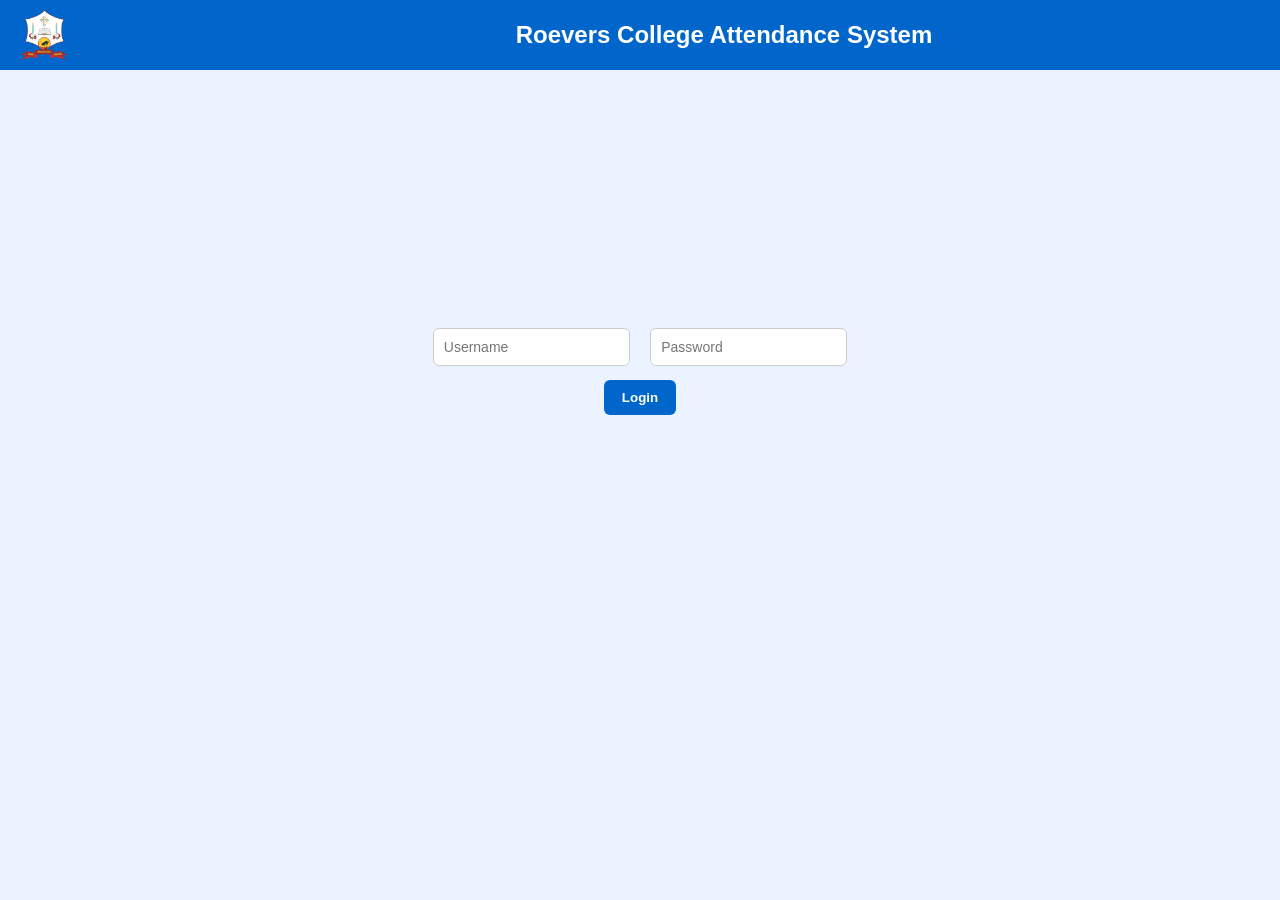
==== index.html @ ef41d89f "Add files via upload" ====
<!DOCTYPE html>
<html>

<head>
    <meta charset="UTF-8">
    <title>THRC</title>

    <link rel="stylesheet" href="style.css">
    <link rel="icon" href="img/logo.png">
</head>

<body>

    <header class="header">
        <img src="img/thanthai-hans-roever-college-1.png" alt="Logo" class="logo">
        <h2 class="center" style="padding-left: 35%;">Roevers College Attendance System</h2>
    </header>

    <div class="center" style="padding-top: 250px;">
        <input id="loginUser" placeholder="Username">
        <input id="loginPass" type="password" placeholder="Password">
    </div>

    <div class="center">
        <button id="loginBtn">Login</button>
    </div>

    <div id="loginMsg" class="center"></div>

    <script src="login.js" defer></script>

</body>

</html>
---- style.css ----
/* ===== GLOBAL ===== */
body {
    margin: 0;
    font-family: 'Segoe UI', Arial, sans-serif;
    background: #eaf3ff;
    /* light blue background */
    color: #111;
}



/* ===== CONTAINER ===== */
.container {
    max-width: 900px;
    margin: 40px auto;
    padding: 25px;
    border-radius: 10px;
    background: #ffffff;
    box-shadow: 0 4px 10px rgba(0, 0, 0, 0.1);
}

/* ===== TEXT CENTER ===== */
.center {
    text-align: center;
}

/* ===== INPUT ===== */
input {
    padding: 10px;
    border-radius: 6px;
    border: 1px solid #ccc;
    margin: 8px;
    outline: none;
    font-size: 14px;
}

input:focus {
    border-color: #0066cc;
}

/* ===== BUTTON ===== */
button {
    padding: 10px 18px;
    border: none;
    border-radius: 6px;
    background: #0066cc;
    /* strong blue */
    color: #fff;
    font-weight: 600;
    cursor: pointer;
    margin: 6px;
}

button:hover {
    background: #004a99;
}

/* ===== RED BUTTON ===== */
.red {
    background: #d32f2f;
}

.red:hover {
    background: #a30000;
}

/* ===== TABLE ===== */
table {
    width: 100%;
    border-collapse: collapse;
    margin-top: 20px;
}

th,
td {
    padding: 10px;
    text-align: center;
    border-bottom: 1px solid #ddd;
}

th {
    background: #0066cc;
    color: white;
}

/* ===== HEADER ===== */
.header {
    width: 100%;
    height: 70px;
    background: #0066cc;
    display: flex;
    align-items: center;
    padding: 0 20px;
    color: white;
}

/* ===== LOGO ===== */
.logo {
    height: 50px;
}

/* ===== NAV HEADER ===== */
.headers {
    display: flex;
    align-items: center;
    justify-content: space-between;
    padding: 10px 20px;
}

/* Center Title */
.headers .center {
    flex: 1;
    text-align: center;
    font-size: 18px;
    font-weight: bold;
}

/* ===== LOGOUT BUTTON ===== */
.logout-button {
    padding: 8px 14px;
    background: #d32f2f;
    color: white;
    border: none;
    cursor: pointer;
    border-radius: 6px;
}

.logout-button:hover {
    background: #a30000;
}
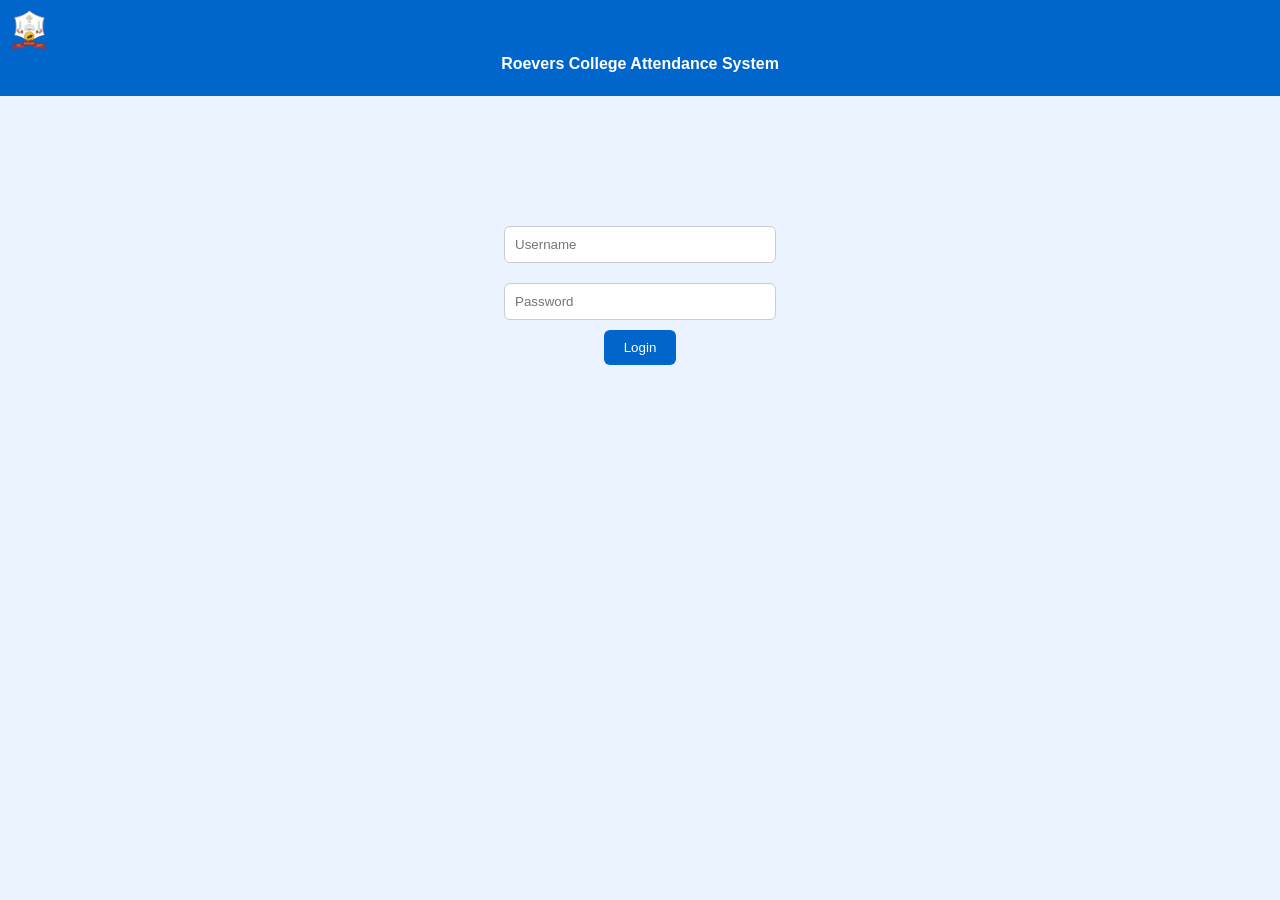
==== commit d7cca110: "Update index.html" ====
--- a/index.html
+++ b/index.html
@@ -5,19 +5,107 @@
     <meta charset="UTF-8">
     <title>THRC</title>
 
-    <link rel="stylesheet" href="style.css">
+    <!-- ✅ Mobile -->
+    <meta name="viewport" content="width=device-width, initial-scale=1.0">
+
     <link rel="icon" href="img/logo.png">
+
+    <style>
+        body {
+            margin: 0;
+            font-family: 'Segoe UI', Arial;
+            background: #eaf3ff;
+        }
+
+        /* ===== HEADER ===== */
+        .header {
+            background: #0066cc;
+            color: white;
+            display: flex;
+            align-items: center;
+            justify-content: space-between;
+            flex-wrap: wrap;
+            padding: 10px;
+        }
+
+        .logo {
+            height: 40px;
+        }
+
+        .title {
+            width: 100%;
+            text-align: center;
+            font-size: 16px;
+            margin-top: 5px;
+        }
+
+        /* ===== CENTER ===== */
+        .center {
+            text-align: center;
+        }
+
+        /* ===== LOGIN BOX ===== */
+        .login-box {
+            padding-top: 120px;
+        }
+
+        input {
+            padding: 10px;
+            margin: 10px;
+            border-radius: 6px;
+            border: 1px solid #ccc;
+            width: 250px;
+        }
+
+        /* ===== BUTTON ===== */
+        button {
+            padding: 10px 20px;
+            border: none;
+            border-radius: 6px;
+            background: #0066cc;
+            color: white;
+            cursor: pointer;
+        }
+
+        button:hover {
+            background: #004a99;
+        }
+
+        /* ===== MOBILE ===== */
+        @media (max-width: 768px) {
+
+            .header {
+                flex-direction: column;
+                text-align: center;
+            }
+
+            input {
+                width: 90%;
+            }
+
+            button {
+                width: 90%;
+                max-width: 300px;
+            }
+
+            .login-box {
+                padding-top: 80px;
+            }
+        }
+    </style>
 </head>
 
 <body>
 
+    <!-- HEADER -->
     <header class="header">
-        <img src="img/thanthai-hans-roever-college-1.png" alt="Logo" class="logo">
-        <h2 class="center" style="padding-left: 35%;">Roevers College Attendance System</h2>
+        <img src="img/thanthai-hans-roever-college-1.png" class="logo">
+        <h2 class="title">Roevers College Attendance System</h2>
     </header>
 
-    <div class="center" style="padding-top: 250px;">
-        <input id="loginUser" placeholder="Username">
+    <!-- LOGIN -->
+    <div class="center login-box">
+        <input id="loginUser" placeholder="Username"><br>
         <input id="loginPass" type="password" placeholder="Password">
     </div>
 
@@ -31,4 +119,4 @@
 
 </body>
 
-</html>+</html>
